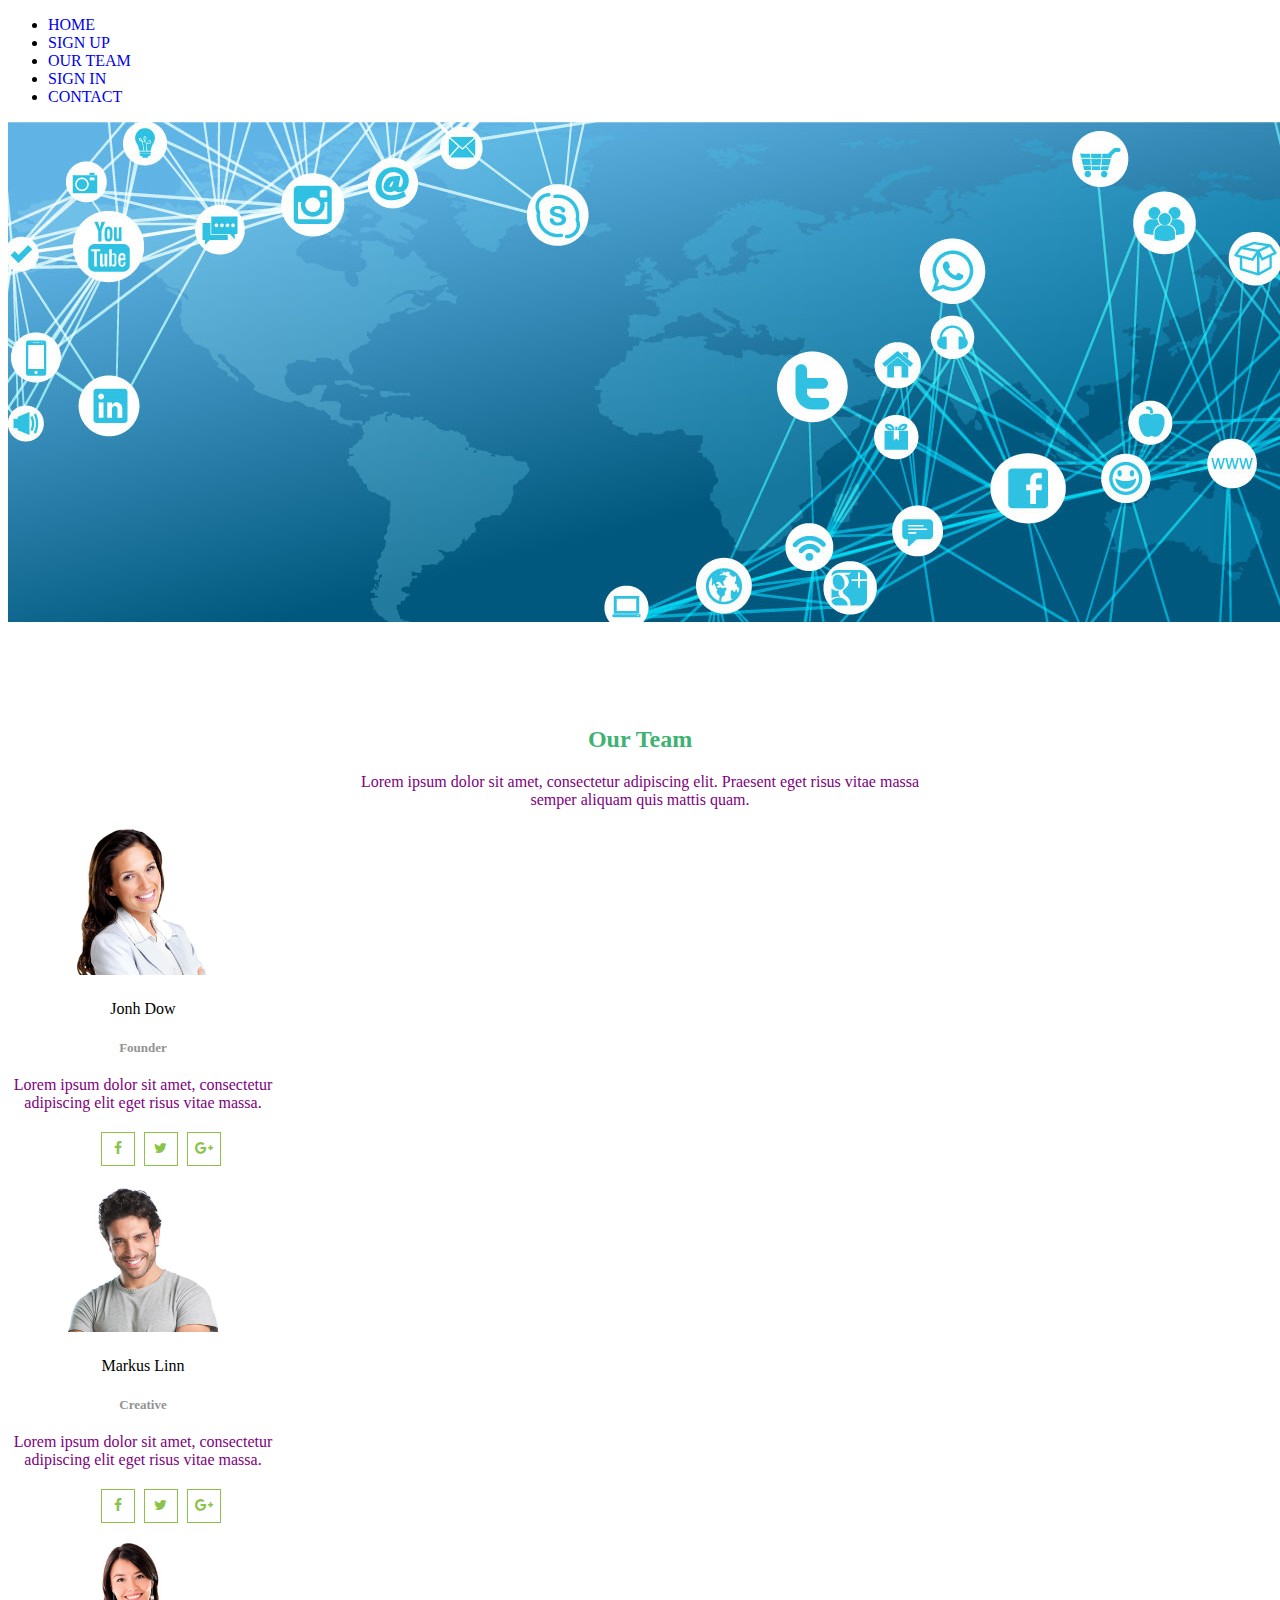
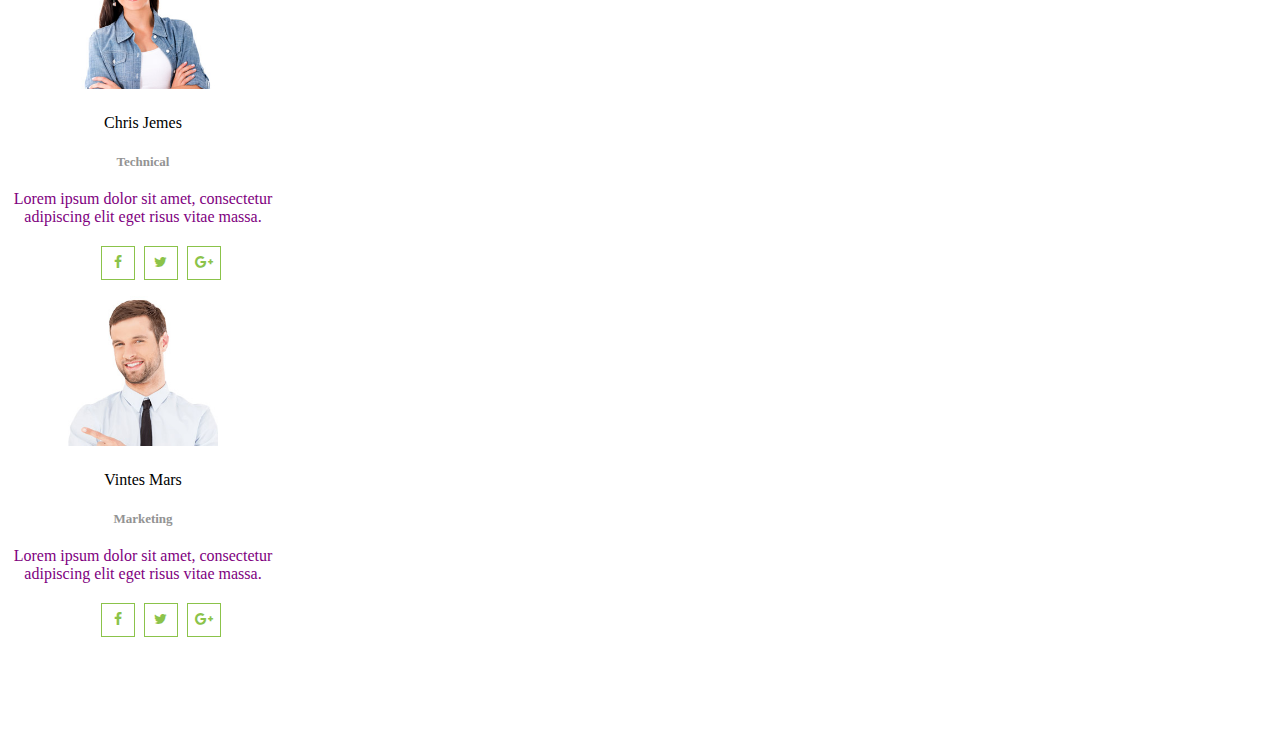
==== Assignment1/home.html @ 4ce77d28 "finish" ====
<!DOCTYPE html>
<html>
<head>
  <title>nav</title>
  <link rel="stylesheet" type="text/css" href="css/bootstrap.min.css">
  <!-- <link rel="stylesheet" type="text/css" href="../Assignment/style.css"> -->
  <link rel="stylesheet" type="text/css" href="style.css">
  <link rel="stylesheet" href="https://cdnjs.cloudflare.com/ajax/libs/font-awesome/4.7.0/css/font-awesome.min.css">
</head>
<body>
  <nav class="navbar sticky-top navbar-dark navbar-expand-lg navbar-expand-md navbar-expand-sm bg-info">
    <!-- <a class="navbar-brand" href="#">Logo</a> -->
    <ul class="navbar-nav ml-auto">
      <li class="nav-item">
        <a class="nav-link" href="home.html">Home</a>
      </li>
      <li class="nav-item">
        <a class="nav-link" href="sign_up.html">Sign Up</a>
      </li>
      <!-- <li class="nav-item">
        <a class="nav-link" href="#content-3-10">Services</a>
      </li>  -->
      <li class="nav-item">
        <a class="nav-link" href="#teams">Our Team</a>
      </li>
      <li class="nav-item">
        <a class="nav-link" href="sign_in.html">Sign In</a>
      </li>
      <li class="nav-item">
        <a class="nav-link" href="contact.html">Contact</a>
      </li>
    </ul>
  </nav>
  <img src="photo/photo.jpg" class="img-fluid">

  <section id="teams" class="section teams">
    <div class="container">
      <div class="section-header">
        <h2>Our Team</h2>
        <p>Lorem ipsum dolor sit amet, consectetur adipiscing elit. Praesent eget risus vitae massa <br> semper aliquam quis mattis quam.</p>
      </div>
      <div class="row">
        <div class="col-md-3 col-sm-6">
          <div class="person"><img src="photo/team-1.jpg" alt="" class="img-responsive">
            <div class="person-content">
              <h4>Jonh Dow</h4>
              <h5 class="role">Founder</h5>
              <p>Lorem ipsum dolor sit amet, consectetur adipiscing elit eget risus vitae massa.</p>
            </div>
            <ul class="social-icons clearfix">
              <li><a href="#"><span class="fa fa-facebook"></span></a></li>
              <li><a href="#"><span class="fa fa-twitter"></span></a></li> 
              <li><a href="#"><span class="fa fa-google-plus"></span></a></li> 
            </ul>
          </div>
        </div>
        <div class="col-md-3 col-sm-6">
          <div class="person"> <img src="photo/team-2.jpg" alt="" class="img-responsive">
            <div class="person-content">
              <h4>Markus Linn</h4>
              <h5 class="role">Creative</h5>
              <p>Lorem ipsum dolor sit amet, consectetur adipiscing elit eget risus vitae massa.</p>
            </div>
            <ul class="social-icons clearfix">
              <li><a href="#" class=""><span class="fa fa-facebook"></span></a></li>
              <li><a href="#" class=""><span class="fa fa-twitter"></span></a></li> 
              <li><a href="#" class=""><span class="fa fa-google-plus"></span></a></li> 
            </ul>
          </div>
        </div>
        <div class="col-md-3 col-sm-6">
          <div class="person"> <img src="photo/team-3.jpg" alt="" class="img-responsive">
            <div class="person-content">
              <h4>Chris Jemes</h4>
              <h5 class="role">Technical</h5>
              <p>Lorem ipsum dolor sit amet, consectetur adipiscing elit eget risus vitae massa.</p>
            </div>
            <ul class="social-icons clearfix">
              <li><a href="#" class=""><span class="fa fa-facebook"></span></a></li>
              <li><a href="#" class=""><span class="fa fa-twitter"></span></a></li> 
              <li><a href="#" class=""><span class="fa fa-google-plus"></span></a></li> 
            </ul>
          </div>
        </div>
        <div class="col-md-3 col-sm-6">
          <div class="person"> <img src="photo/team-4.jpg" alt="" class="img-responsive">
            <div class="person-content">
              <h4>Vintes Mars</h4>
              <h5 class="role">Marketing</h5>
              <p>Lorem ipsum dolor sit amet, consectetur adipiscing elit eget risus vitae massa.</p>
            </div>
            <ul class="social-icons clearfix">
              <li><a href="#" class=""><span class="fa fa-facebook"></span></a></li>
              <li><a href="#" class=""><span class="fa fa-twitter"></span></a></li> 
              <li><a href="#" class=""><span class="fa fa-google-plus"></span></a></li> 
            </ul>
          </div>
        </div>
      </div>
    </div>
  </section>
</body>
</html>
---- Assignment1/style.css ----
.signin form, .signup form{
	margin-top: 40px;
}

h2{
	text-align: center;
	color: mediumseagreen;
}

p{
	text-align: center;
	color: purple;
}

a{
	text-decoration: none;
	text-transform: uppercase;
}

.section {
	padding: 80px 0;
}

.person {
	max-width: 270px;
	text-align: center;
}
.person img {
	width: 150px;
	height: 150px;
	margin: auto;
}
.person-content {
	margin-top: 20px;
}
.person h4 {
	font-weight: 400;
}
.person h5 {
	color: #939393;
	font-size: 13px;
	font-weight: 700;
	margin-bottom: 20px;
}
.social-icons, .footer .footer-share {
	margin-top: 20px;
}
.social-icons li, .footer .footer-share li {
	display: inline-block;
	float: none;
}
.social-icons a, .footer .footer-share a {
	border: 1px solid #8bc34a;
	color: #8bc34a;
	display: block;
	font-size: 14px;
	height: 32px;
	line-height: 32px;
	margin-right: 5px;
	text-align: center;
	width: 32px;
}
.social-icons a:hover {
	background-color: #8bc34a;
	border-color: #8bc34a;
	color: #fff;
}

.footer {
	text-align: left;
	background: #282828;
	line-height: 22px;
	color: #96968F;
}
footer.footer h2 {
    margin-top: 40px !important;
    font-size: 24px;
    padding-bottom: 15px;
    color: #8bc34a;
}
.footer a {
	color: #648939;
}
.footer a:hover {
	color: #8bc34a;
}

.conForm {
	text-align: center;
}
.conForm h5 {
	font-size: 30px;
}
.conForm p {
	text-align: center;
	margin: 7%;
}
.conForm input {
	color: #797979;
	padding: 15px 30px;
	border: none;
	margin-right: 3%;
	margin-bottom: 30px;
	outline: none;
	font-style: normal;
	border: #c1c1c1 1px solid;
	font-size: 15px;
}
.conForm input.noMarr {
	margin-right: 0px;
}
.conForm textarea {
	color: #797979;
	padding: 15px 30px;
	margin-bottom: 18px;
	outline: none;
	height: 150px;
	font-style: normal;
	resize: none;
	font-size: 15px;
	border: none;
	border: #c1c1c1 1px solid;
}
.conForm .submitBnt {
	background: #8bc34a;
	color: #070709;
	margin-top: 30px;
	padding:15px 30px 15px 30px;
	font-size: 13px;
	font-weight: 600;
	letter-spacing: 5px;
	border: 0;
	-moz-border-radius: 2px;
	-webkit-border-radius: 2px;
	border-radius: 2px;
	display: inline-block;
	text-transform: uppercase;
}
.conForm .submitBnt:hover {
	background: #282828;
	color: #ffffff;
}
#success_page{
	color: #00bdbd;
	font-weight: 500;
}
.error_message{
	color: #ff675f;
	padding-bottom: 15px;
	font-weight: 500;
}
#success_page h3{
	font-size:17px;
	color:#5ed07b;
	font-weight: 700;
}
/*#index .row{
	background: url("../Img/2.jpg") no-repeat center center;
	background-size: cover;
}
#header nav{
	background-color: transparent;
}
.navbar-brand{
	font-size: 35px;
	font-family: sans-serif;
	color: tomato;
}
#header ul{
	float: right;
}
nav a{
	color: white;
}
nav a:hover{
	color:white;
}
.border{
	display: block;
	margin:auto;
	width:160px;
	height:3px;
	margin-top: 10px;
	margin-bottom: 5px;
	background-color: green;
}
img{
	width: 100%;
	height:auto;
}
#about{
	margin-top: 5px;
}
#about p{
	text-align: justify;
	margin:5px;
}
footer .row{
	background-color: pink;
}
#gallery{
	margin-bottom: 20px;
}*/
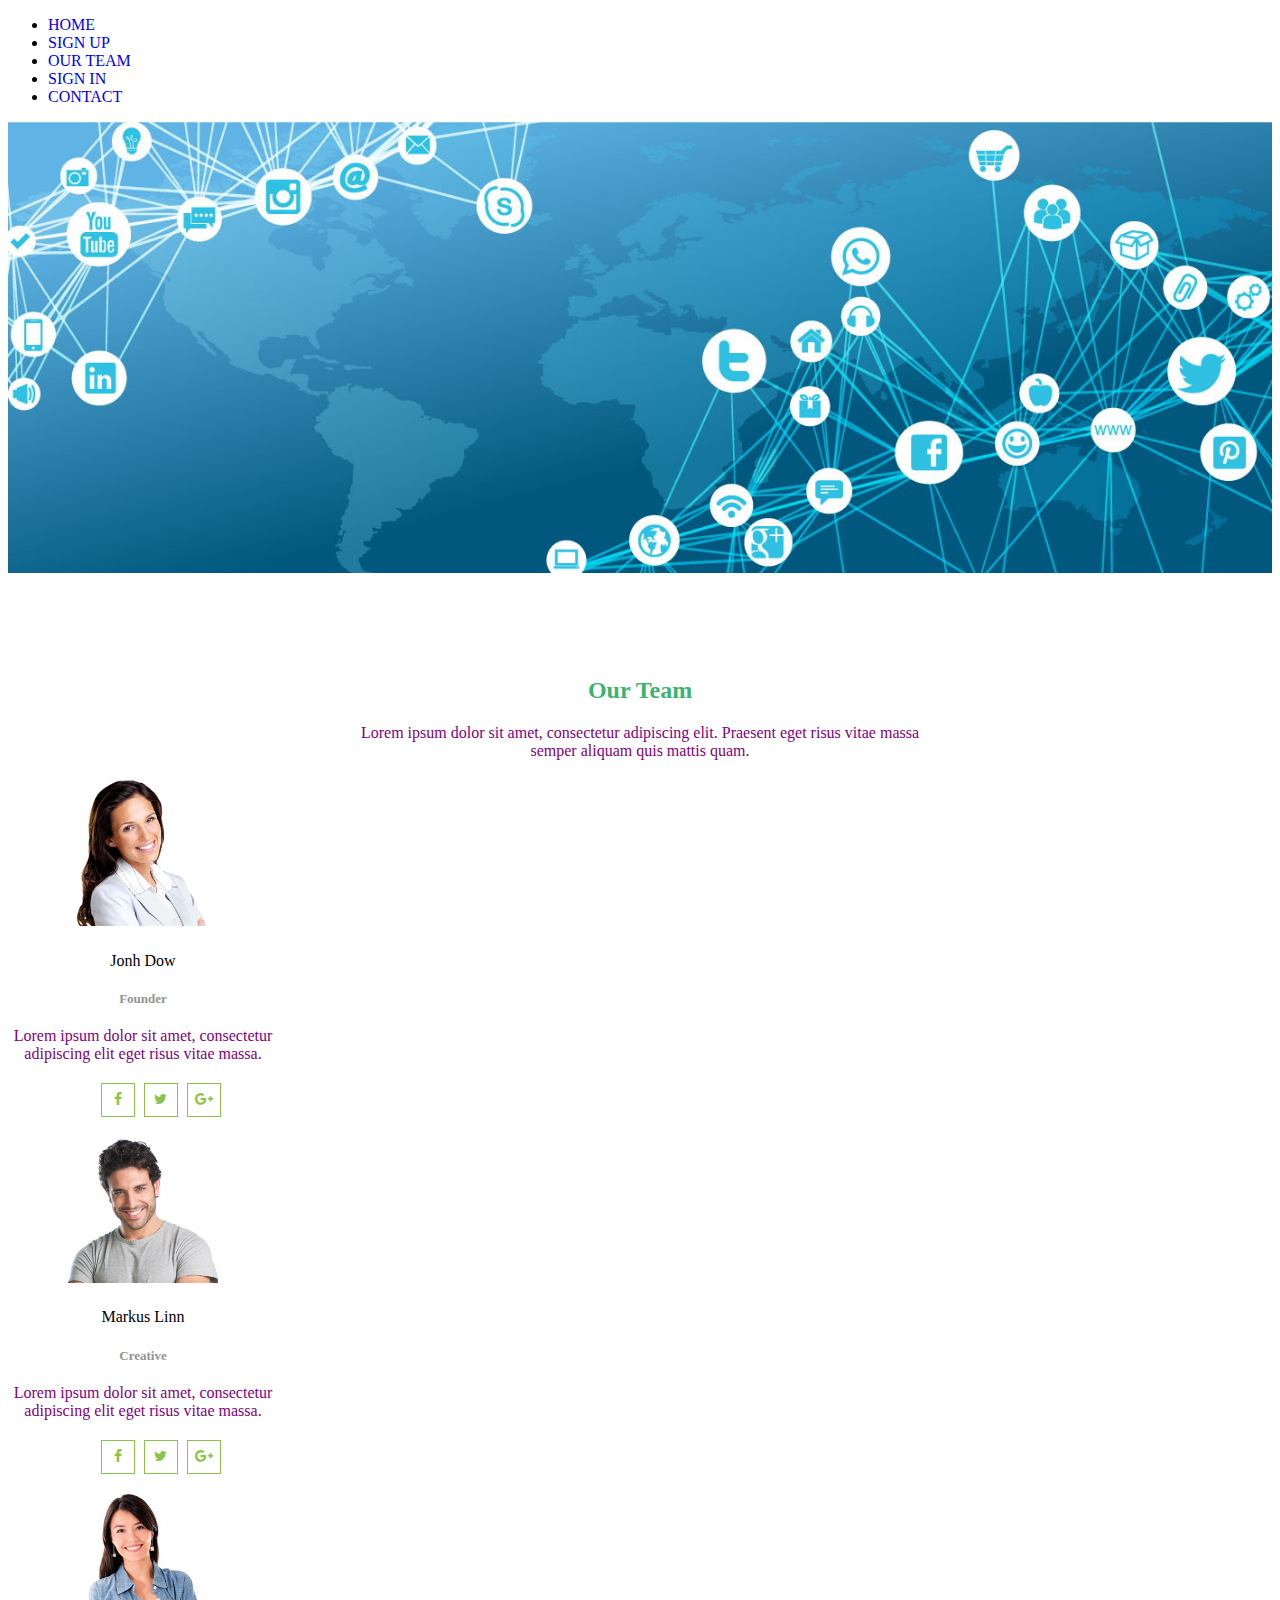
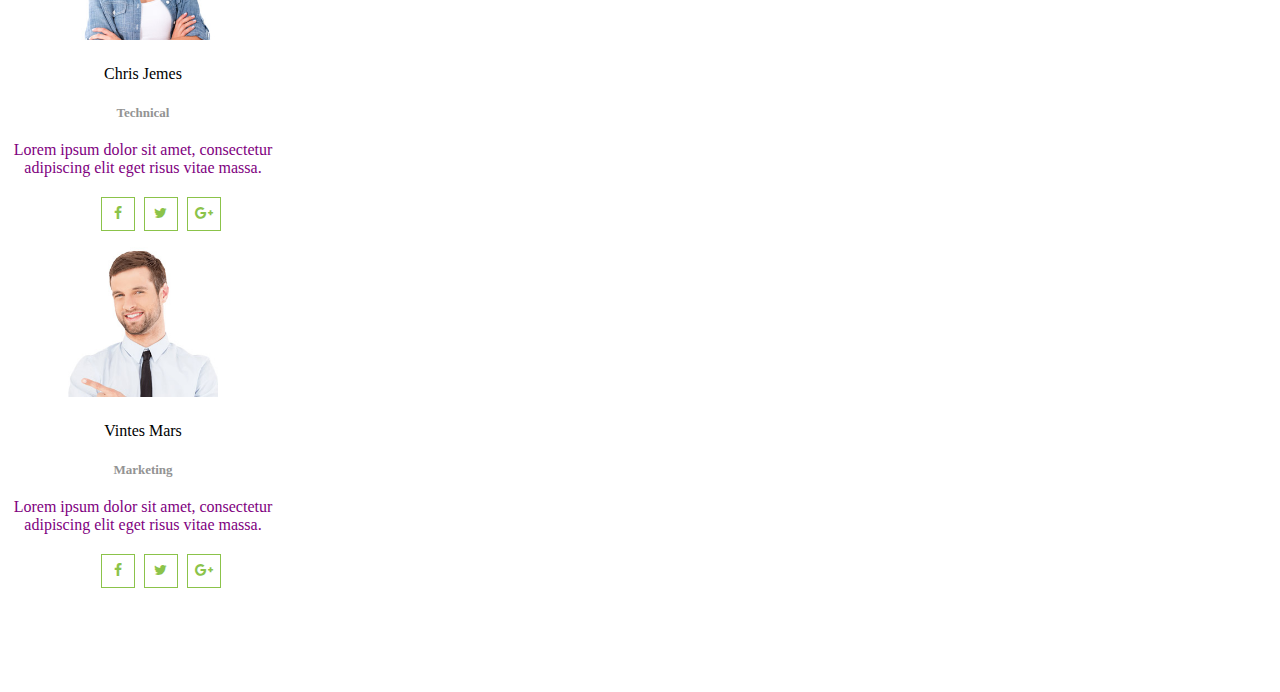
==== commit 2aab8f42: "image width change" ====
--- a/Assignment1/home.html
+++ b/Assignment1/home.html
@@ -1,103 +1,105 @@
-<!DOCTYPE html>
-<html>
-<head>
-  <title>nav</title>
-  <link rel="stylesheet" type="text/css" href="css/bootstrap.min.css">
-  <!-- <link rel="stylesheet" type="text/css" href="../Assignment/style.css"> -->
-  <link rel="stylesheet" type="text/css" href="style.css">
-  <link rel="stylesheet" href="https://cdnjs.cloudflare.com/ajax/libs/font-awesome/4.7.0/css/font-awesome.min.css">
-</head>
-<body>
-  <nav class="navbar sticky-top navbar-dark navbar-expand-lg navbar-expand-md navbar-expand-sm bg-info">
-    <!-- <a class="navbar-brand" href="#">Logo</a> -->
-    <ul class="navbar-nav ml-auto">
-      <li class="nav-item">
-        <a class="nav-link" href="home.html">Home</a>
-      </li>
-      <li class="nav-item">
-        <a class="nav-link" href="sign_up.html">Sign Up</a>
-      </li>
-      <!-- <li class="nav-item">
-        <a class="nav-link" href="#content-3-10">Services</a>
-      </li>  -->
-      <li class="nav-item">
-        <a class="nav-link" href="#teams">Our Team</a>
-      </li>
-      <li class="nav-item">
-        <a class="nav-link" href="sign_in.html">Sign In</a>
-      </li>
-      <li class="nav-item">
-        <a class="nav-link" href="contact.html">Contact</a>
-      </li>
-    </ul>
-  </nav>
-  <img src="photo/photo.jpg" class="img-fluid">
-
-  <section id="teams" class="section teams">
-    <div class="container">
-      <div class="section-header">
-        <h2>Our Team</h2>
-        <p>Lorem ipsum dolor sit amet, consectetur adipiscing elit. Praesent eget risus vitae massa <br> semper aliquam quis mattis quam.</p>
-      </div>
-      <div class="row">
-        <div class="col-md-3 col-sm-6">
-          <div class="person"><img src="photo/team-1.jpg" alt="" class="img-responsive">
-            <div class="person-content">
-              <h4>Jonh Dow</h4>
-              <h5 class="role">Founder</h5>
-              <p>Lorem ipsum dolor sit amet, consectetur adipiscing elit eget risus vitae massa.</p>
-            </div>
-            <ul class="social-icons clearfix">
-              <li><a href="#"><span class="fa fa-facebook"></span></a></li>
-              <li><a href="#"><span class="fa fa-twitter"></span></a></li> 
-              <li><a href="#"><span class="fa fa-google-plus"></span></a></li> 
-            </ul>
-          </div>
-        </div>
-        <div class="col-md-3 col-sm-6">
-          <div class="person"> <img src="photo/team-2.jpg" alt="" class="img-responsive">
-            <div class="person-content">
-              <h4>Markus Linn</h4>
-              <h5 class="role">Creative</h5>
-              <p>Lorem ipsum dolor sit amet, consectetur adipiscing elit eget risus vitae massa.</p>
-            </div>
-            <ul class="social-icons clearfix">
-              <li><a href="#" class=""><span class="fa fa-facebook"></span></a></li>
-              <li><a href="#" class=""><span class="fa fa-twitter"></span></a></li> 
-              <li><a href="#" class=""><span class="fa fa-google-plus"></span></a></li> 
-            </ul>
-          </div>
-        </div>
-        <div class="col-md-3 col-sm-6">
-          <div class="person"> <img src="photo/team-3.jpg" alt="" class="img-responsive">
-            <div class="person-content">
-              <h4>Chris Jemes</h4>
-              <h5 class="role">Technical</h5>
-              <p>Lorem ipsum dolor sit amet, consectetur adipiscing elit eget risus vitae massa.</p>
-            </div>
-            <ul class="social-icons clearfix">
-              <li><a href="#" class=""><span class="fa fa-facebook"></span></a></li>
-              <li><a href="#" class=""><span class="fa fa-twitter"></span></a></li> 
-              <li><a href="#" class=""><span class="fa fa-google-plus"></span></a></li> 
-            </ul>
-          </div>
-        </div>
-        <div class="col-md-3 col-sm-6">
-          <div class="person"> <img src="photo/team-4.jpg" alt="" class="img-responsive">
-            <div class="person-content">
-              <h4>Vintes Mars</h4>
-              <h5 class="role">Marketing</h5>
-              <p>Lorem ipsum dolor sit amet, consectetur adipiscing elit eget risus vitae massa.</p>
-            </div>
-            <ul class="social-icons clearfix">
-              <li><a href="#" class=""><span class="fa fa-facebook"></span></a></li>
-              <li><a href="#" class=""><span class="fa fa-twitter"></span></a></li> 
-              <li><a href="#" class=""><span class="fa fa-google-plus"></span></a></li> 
-            </ul>
-          </div>
-        </div>
-      </div>
-    </div>
-  </section>
-</body>
+<!DOCTYPE html>
+<html>
+<head>
+  <title>nav</title>
+  <link rel="stylesheet" type="text/css" href="css/bootstrap.min.css">
+  <!-- <link rel="stylesheet" type="text/css" href="../Assignment/style.css"> -->
+  <link rel="stylesheet" type="text/css" href="style.css">
+  <link rel="stylesheet" href="https://cdnjs.cloudflare.com/ajax/libs/font-awesome/4.7.0/css/font-awesome.min.css">
+</head>
+<body>
+
+  <nav class="navbar sticky-top navbar-dark navbar-expand-lg navbar-expand-md navbar-expand-sm bg-info">
+    <!-- <a class="navbar-brand" href="#">Logo</a> -->
+    <ul class="navbar-nav ml-auto">
+      <li class="nav-item">
+        <a class="nav-link" href="home.html">Home</a>
+      </li>
+      <li class="nav-item">
+        <a class="nav-link" href="sign_up.html">Sign Up</a>
+      </li>
+      <!-- <li class="nav-item">
+        <a class="nav-link" href="#content-3-10">Services</a>
+      </li>  -->
+      <li class="nav-item">
+        <a class="nav-link" href="#teams">Our Team</a>
+      </li>
+      <li class="nav-item">
+        <a class="nav-link" href="sign_in.html">Sign In</a>
+      </li>
+      <li class="nav-item">
+        <a class="nav-link" href="contact.html">Contact</a>
+      </li>
+    </ul>
+  </nav>
+  
+  <img src="photo/photo.jpg" style="width: 100%">
+
+  <section id="teams" class="section teams">
+    <div class="container">
+      <div class="section-header">
+        <h2>Our Team</h2>
+        <p>Lorem ipsum dolor sit amet, consectetur adipiscing elit. Praesent eget risus vitae massa <br> semper aliquam quis mattis quam.</p>
+      </div>
+      <div class="row">
+        <div class="col-md-3 col-sm-6">
+          <div class="person"><img src="photo/team-1.jpg" alt="" class="img-responsive">
+            <div class="person-content">
+              <h4>Jonh Dow</h4>
+              <h5 class="role">Founder</h5>
+              <p>Lorem ipsum dolor sit amet, consectetur adipiscing elit eget risus vitae massa.</p>
+            </div>
+            <ul class="social-icons clearfix">
+              <li><a href="#"><span class="fa fa-facebook"></span></a></li>
+              <li><a href="#"><span class="fa fa-twitter"></span></a></li> 
+              <li><a href="#"><span class="fa fa-google-plus"></span></a></li> 
+            </ul>
+          </div>
+        </div>
+        <div class="col-md-3 col-sm-6">
+          <div class="person"> <img src="photo/team-2.jpg" alt="" class="img-responsive">
+            <div class="person-content">
+              <h4>Markus Linn</h4>
+              <h5 class="role">Creative</h5>
+              <p>Lorem ipsum dolor sit amet, consectetur adipiscing elit eget risus vitae massa.</p>
+            </div>
+            <ul class="social-icons clearfix">
+              <li><a href="#" class=""><span class="fa fa-facebook"></span></a></li>
+              <li><a href="#" class=""><span class="fa fa-twitter"></span></a></li> 
+              <li><a href="#" class=""><span class="fa fa-google-plus"></span></a></li> 
+            </ul>
+          </div>
+        </div>
+        <div class="col-md-3 col-sm-6">
+          <div class="person"> <img src="photo/team-3.jpg" alt="" class="img-responsive">
+            <div class="person-content">
+              <h4>Chris Jemes</h4>
+              <h5 class="role">Technical</h5>
+              <p>Lorem ipsum dolor sit amet, consectetur adipiscing elit eget risus vitae massa.</p>
+            </div>
+            <ul class="social-icons clearfix">
+              <li><a href="#" class=""><span class="fa fa-facebook"></span></a></li>
+              <li><a href="#" class=""><span class="fa fa-twitter"></span></a></li> 
+              <li><a href="#" class=""><span class="fa fa-google-plus"></span></a></li> 
+            </ul>
+          </div>
+        </div>
+        <div class="col-md-3 col-sm-6">
+          <div class="person"> <img src="photo/team-4.jpg" alt="" class="img-responsive">
+            <div class="person-content">
+              <h4>Vintes Mars</h4>
+              <h5 class="role">Marketing</h5>
+              <p>Lorem ipsum dolor sit amet, consectetur adipiscing elit eget risus vitae massa.</p>
+            </div>
+            <ul class="social-icons clearfix">
+              <li><a href="#" class=""><span class="fa fa-facebook"></span></a></li>
+              <li><a href="#" class=""><span class="fa fa-twitter"></span></a></li> 
+              <li><a href="#" class=""><span class="fa fa-google-plus"></span></a></li> 
+            </ul>
+          </div>
+        </div>
+      </div>
+    </div>
+  </section>
+</body>
 </html>